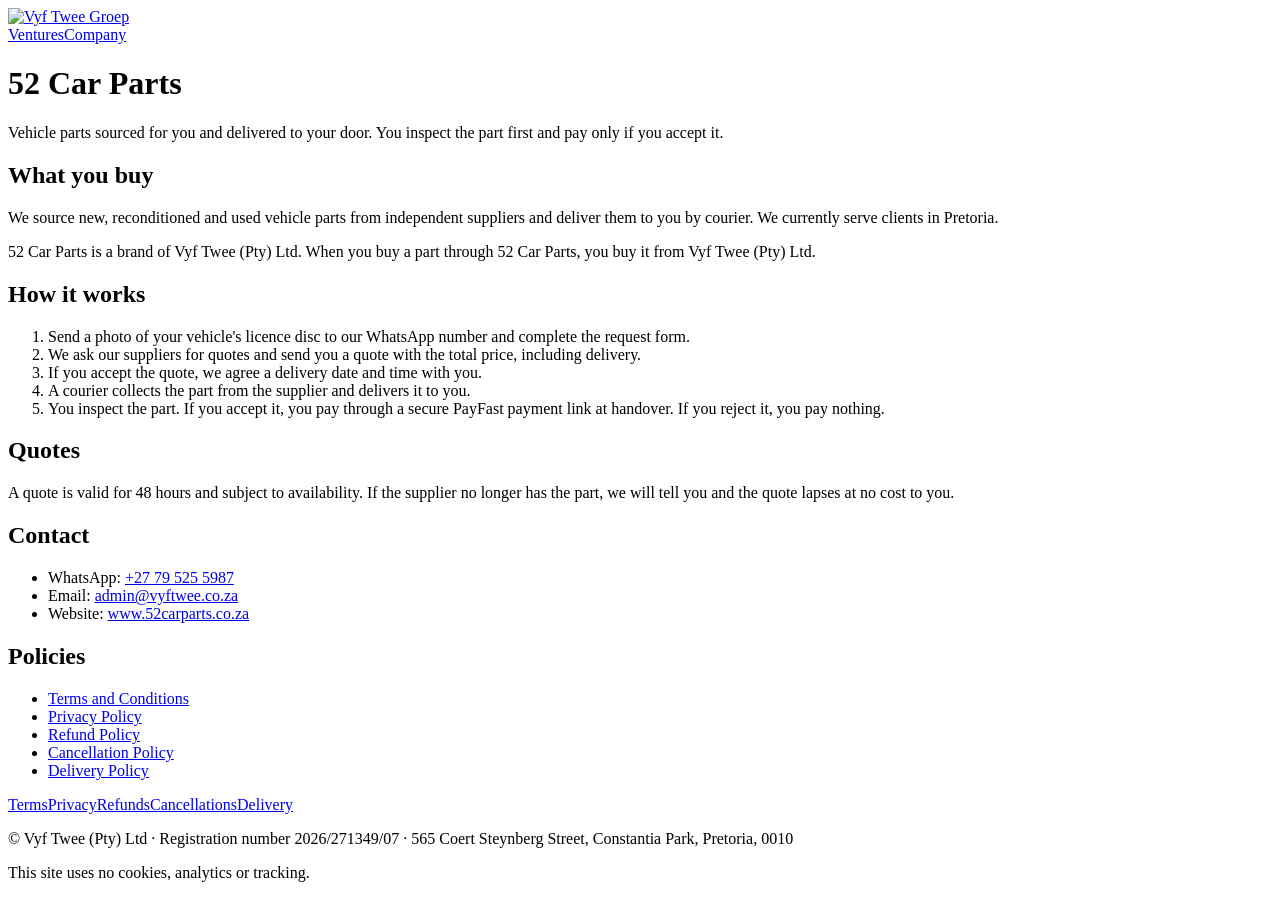
==== site/52-car-parts/index.html @ d67a9827 "feat: policy pages, 52 Car Parts page, logo and icons for PayFast Co-Authored-By: Claude Opus 5.5 <n" ====
<!DOCTYPE html>
<html lang="en-ZA">
<head>
<meta charset="utf-8">
<meta name="viewport" content="width=device-width, initial-scale=1">
<title>52 Car Parts | Vyf Twee</title>
<meta name="description" content="52 Car Parts, a brand of Vyf Twee (Pty) Ltd, sources new, reconditioned and used vehicle parts and delivers them by courier in Pretoria. Inspect first, pay only if you accept.">
<link rel="icon" href="/favicon.ico" sizes="48x48">
<link rel="icon" href="/favicon.svg" type="image/svg+xml">
<link rel="apple-touch-icon" href="/apple-touch-icon.png">
<link rel="stylesheet" href="/styles.css">
</head>
<body>
<header class="top">
  <div class="wrap">
    <a class="mark" href="/"><img src="/vyftwee-groep-logo.svg" alt="Vyf Twee Groep" width="314" height="163"></a>
    <nav aria-label="Sections"><a href="/#ventures">Ventures</a><a href="/#company">Company</a></nav>
  </div>
</header>

<main class="doc">
  <div class="wrap">
    <h1>52 Car Parts</h1>
    <p class="lead">Vehicle parts sourced for you and delivered to your door. You inspect the part first and pay only if you accept it.</p>

    <h2>What you buy</h2>
    <p>We source new, reconditioned and used vehicle parts from independent suppliers and deliver them to you by courier. We currently serve clients in Pretoria.</p>
    <p>52 Car Parts is a brand of Vyf Twee (Pty) Ltd. When you buy a part through 52 Car Parts, you buy it from Vyf Twee (Pty) Ltd.</p>

    <h2>How it works</h2>
    <ol>
      <li>Send a photo of your vehicle's licence disc to our WhatsApp number and complete the request form.</li>
      <li>We ask our suppliers for quotes and send you a quote with the total price, including delivery.</li>
      <li>If you accept the quote, we agree a delivery date and time with you.</li>
      <li>A courier collects the part from the supplier and delivers it to you.</li>
      <li>You inspect the part. If you accept it, you pay through a secure PayFast payment link at handover. If you reject it, you pay nothing.</li>
    </ol>

    <h2>Quotes</h2>
    <p>A quote is valid for 48 hours and subject to availability. If the supplier no longer has the part, we will tell you and the quote lapses at no cost to you.</p>

    <h2>Contact</h2>
    <ul>
      <li>WhatsApp: <a href="https://wa.me/27795255987">+27 79 525 5987</a></li>
      <li>Email: <a href="mailto:admin@vyftwee.co.za">admin@vyftwee.co.za</a></li>
      <li>Website: <a href="https://www.52carparts.co.za/">www.52carparts.co.za</a></li>
    </ul>

    <h2>Policies</h2>
    <ul><li><a href="/terms">Terms and Conditions</a></li><li><a href="/privacy">Privacy Policy</a></li><li><a href="/refunds">Refund Policy</a></li><li><a href="/cancellations">Cancellation Policy</a></li><li><a href="/delivery">Delivery Policy</a></li></ul>
  </div>
</main>

<footer class="foot">
  <div class="wrap">
    <nav class="policies" aria-label="Policies"><a href="/terms">Terms</a><a href="/privacy">Privacy</a><a href="/refunds">Refunds</a><a href="/cancellations">Cancellations</a><a href="/delivery">Delivery</a></nav>
    <p>© Vyf Twee (Pty) Ltd · Registration number 2026/271349/07 · 565 Coert Steynberg Street, Constantia Park, Pretoria, 0010</p>
    <p>This site uses no cookies, analytics or tracking.</p>
  </div>
</footer>
</body>
</html>
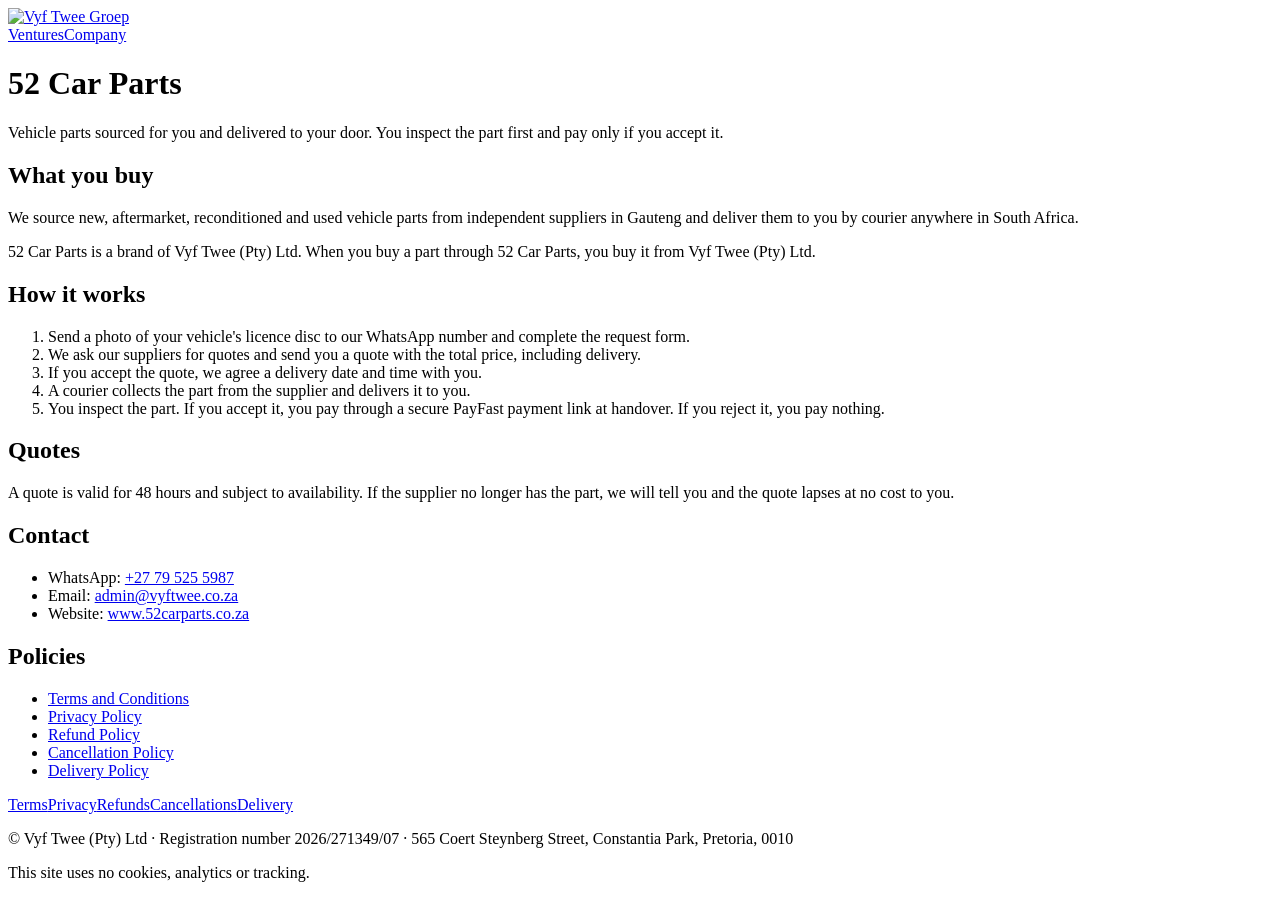
==== commit f46d522f: "feat: policies v1.1, delivery anywhere in South Africa Terms §2 and the Delivery Policy now say 52 C" ====
--- a/site/52-car-parts/index.html
+++ b/site/52-car-parts/index.html
@@ -4,7 +4,7 @@
 <meta charset="utf-8">
 <meta name="viewport" content="width=device-width, initial-scale=1">
 <title>52 Car Parts | Vyf Twee</title>
-<meta name="description" content="52 Car Parts, a brand of Vyf Twee (Pty) Ltd, sources new, reconditioned and used vehicle parts and delivers them by courier in Pretoria. Inspect first, pay only if you accept.">
+<meta name="description" content="52 Car Parts, a brand of Vyf Twee (Pty) Ltd, sources new, aftermarket, reconditioned and used vehicle parts from suppliers in Gauteng and delivers them by courier anywhere in South Africa. Inspect first, pay only if you accept.">
 <link rel="icon" href="/favicon.ico" sizes="48x48">
 <link rel="icon" href="/favicon.svg" type="image/svg+xml">
 <link rel="apple-touch-icon" href="/apple-touch-icon.png">
@@ -24,7 +24,7 @@
     <p class="lead">Vehicle parts sourced for you and delivered to your door. You inspect the part first and pay only if you accept it.</p>
 
     <h2>What you buy</h2>
-    <p>We source new, reconditioned and used vehicle parts from independent suppliers and deliver them to you by courier. We currently serve clients in Pretoria.</p>
+    <p>We source new, aftermarket, reconditioned and used vehicle parts from independent suppliers in Gauteng and deliver them to you by courier anywhere in South Africa.</p>
     <p>52 Car Parts is a brand of Vyf Twee (Pty) Ltd. When you buy a part through 52 Car Parts, you buy it from Vyf Twee (Pty) Ltd.</p>
 
     <h2>How it works</h2>
